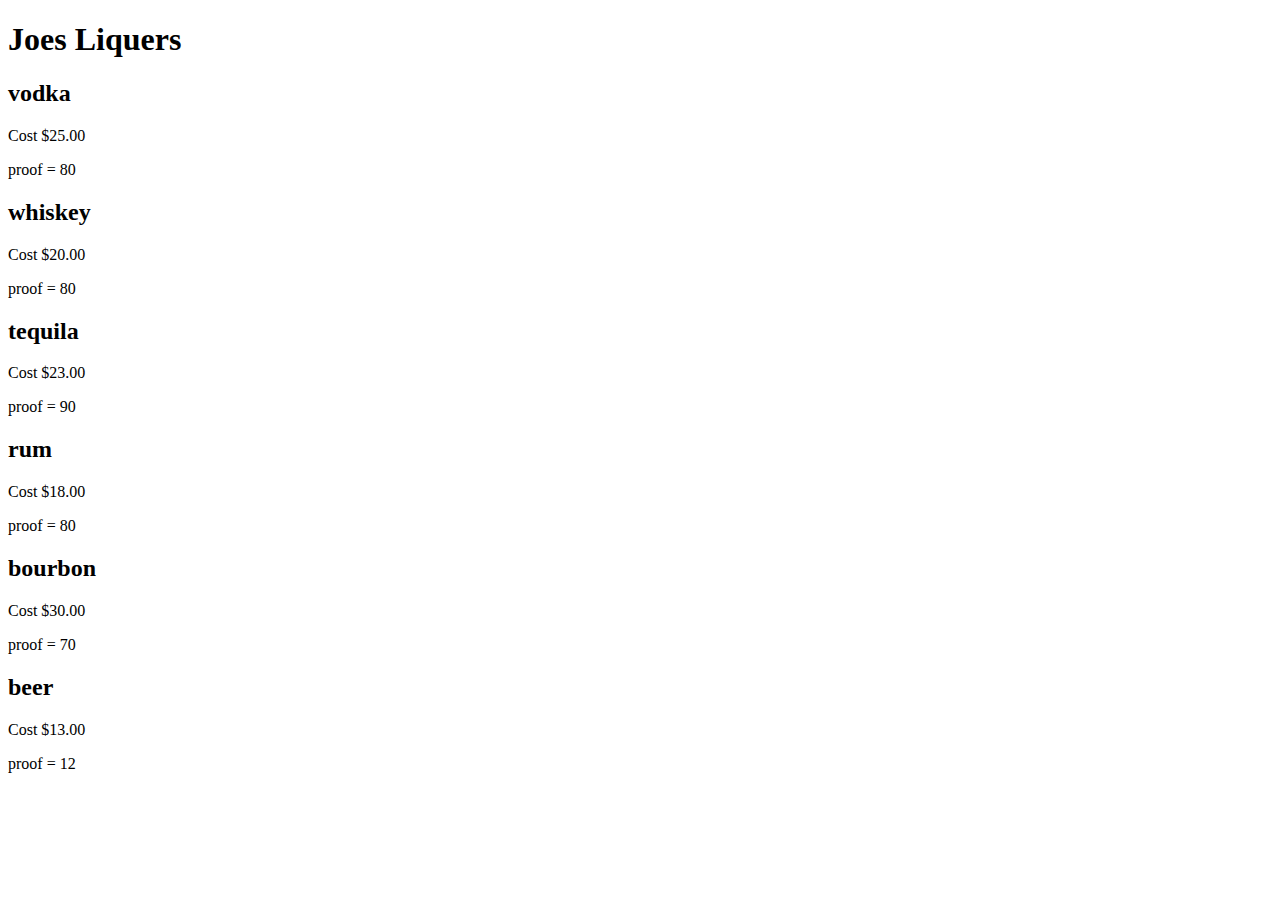
==== Index.html @ 5bb5839c "Added Json and created elements" ====
﻿<!doctype html>

<html lang="en">

<head>
  <meta charset="utf-8">
  <title>Joes Office Supplies</title>
</head>

<body>
<h1>Joes Liquers</h1>
    <div id="inventory">

    </div>



<script src="Script.js"></script>
</body>
</html>
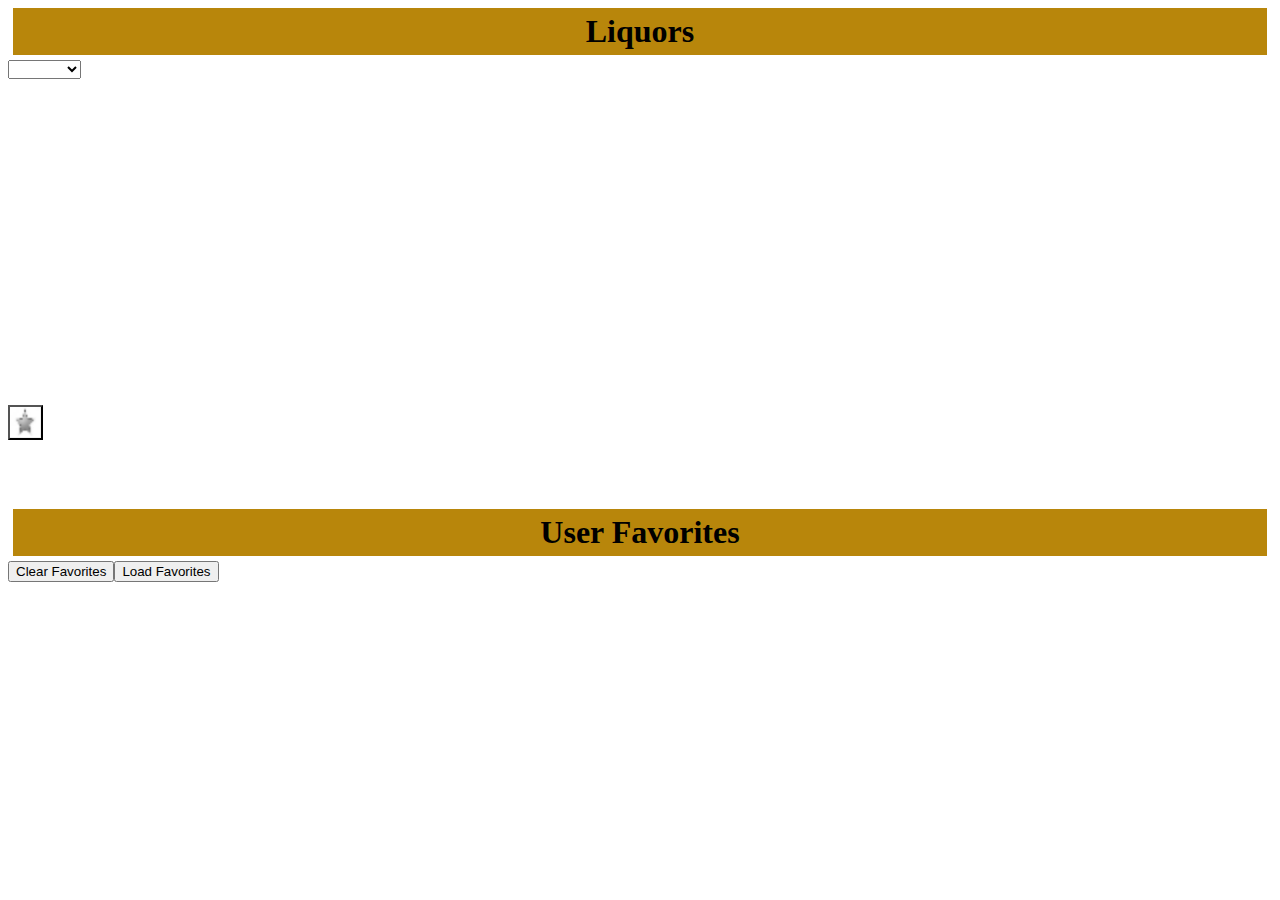
==== commit ca576d80: "submission 2" ====
--- a/Index.html
+++ b/Index.html
@@ -4,16 +4,32 @@
 
 <head>
   <meta charset="utf-8">
-  <title>Joes Office Supplies</title>
+  <title>Joes Liquers</title>
+    <link href="style/style.css" rel="stylesheet" />
 </head>
 
 <body>
-<h1>Joes Liquers</h1>
-    <div id="inventory">
+<h1 class = "topicbar">Liquors</h1>
+    
+        <select id="inventorydropdown">
+            <option value =""></option>
+        </select>
+    
+       
+        <div id="imgholder"></div>
+        <div id="producttable">
+        <button type="button" id="favbutton" class ="clicktofavorite"></button>
+        <h2 id="itemheader" class ="iteminfo"></h2>
+        <p id ="cost" class ="iteminfo"></p>
+        <p id ="proof" class ="iteminfo"></p>
+        </div>
+    <h1 class = "topicbar">User Favorites</h1>
+    <button id ="clearbutton" class="pagebuttons">Clear Favorites</button>
+    <button id ="loadbutton" class="pagebuttons">Load Favorites</button>
+    
+    <div id ="favoritesdisplay">
 
     </div>
-
-
 
 <script src="Script.js"></script>
 </body>
--- a/style/style.css
+++ b/style/style.css
@@ -0,0 +1,37 @@
+﻿.iteminfo{
+     
+}
+#imgholder{
+    height: 300px;
+    width: 275px;
+    background-size: 275px, 300px;
+    margin-top: 30px;
+}
+#producttable{
+    height: 99px;
+}
+#inventorydropdown{
+    margin-bottom: 5px;
+    float: left;
+}
+.topicbar{
+    text-align: center;
+    background-color: #B8860B;
+    margin: 5px;
+    padding: 5px;
+}
+#favbutton{
+    float: left;
+    height: 35px;
+    width: 35px;
+    background-image: url(../images/unclickedfav.jpg);
+   background-size: 30px;
+    background-repeat: no-repeat;
+    margin-right: 7px;
+}
+.pagebuttons{
+    float: left;
+}
+h3{
+    margin-top: 30px;
+}